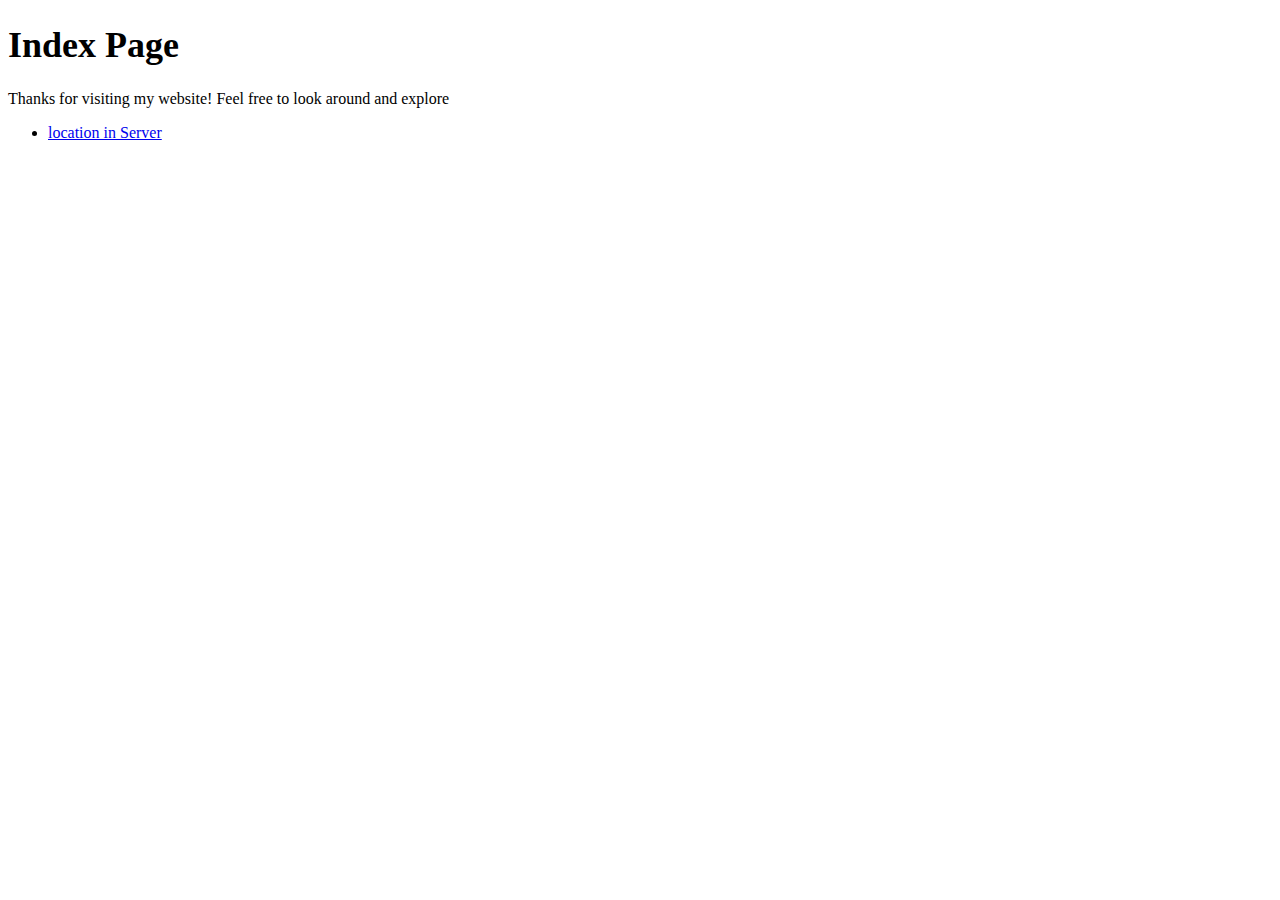
==== root/index.html @ ee585e99 "update autoindex and except_limit" ====
<!DOCTYPE html>
<html>
    <style>
        h1 {
            font-size: 36px;
        }
    </style>
    <head>
        <h1>Index Page</h1>
    </head>
    <body>
        <p>Thanks for visiting my website! Feel free to look around and explore</p>
        <ul>
            <li><a href="location.html">location in Server</a></li>
        </ul>
    </body>
</html>
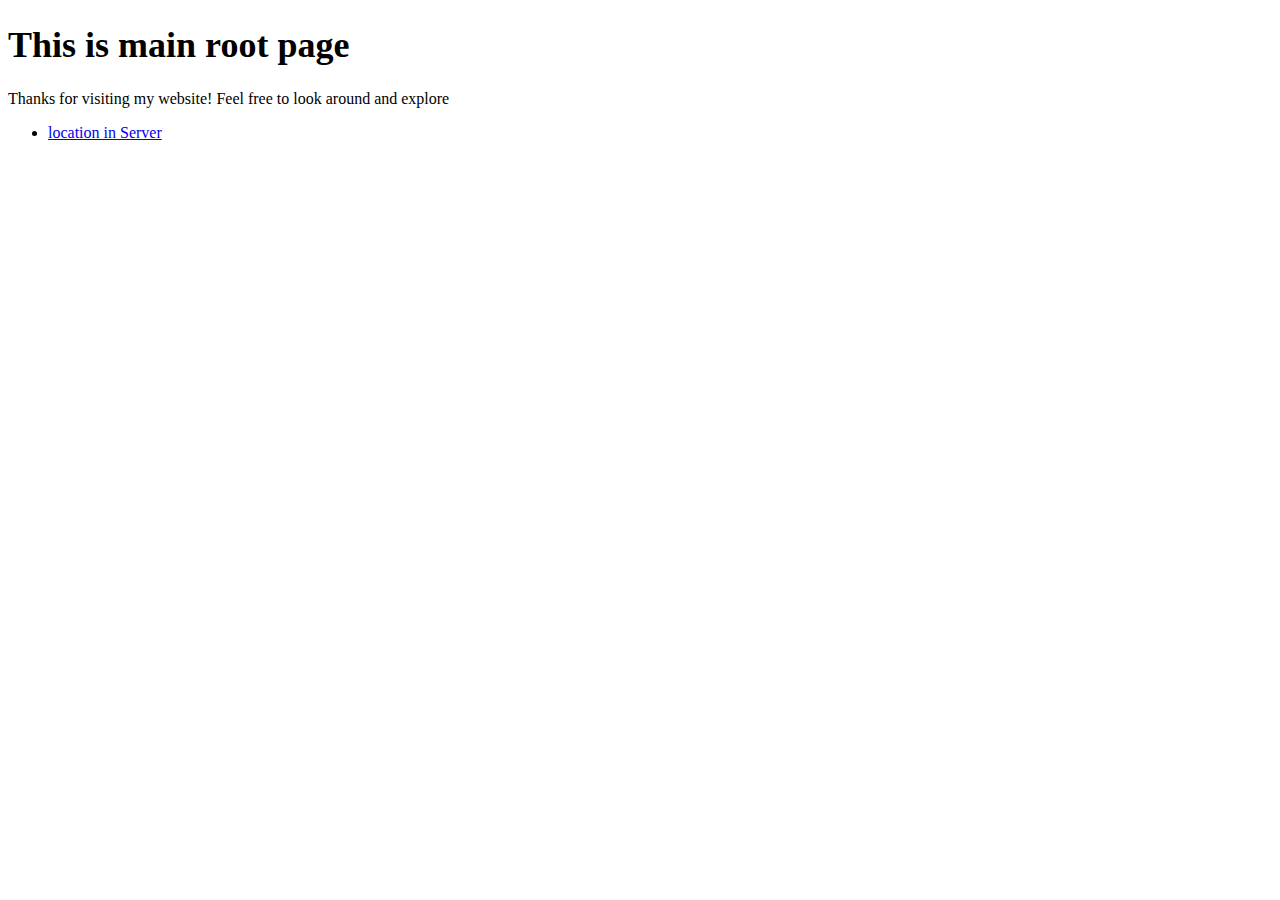
==== commit a375f8da: "update  before merge" ====
--- a/root/index.html
+++ b/root/index.html
@@ -6,7 +6,7 @@
         }
     </style>
     <head>
-        <h1>Index Page</h1>
+        <h1>This is main root page</h1>
     </head>
     <body>
         <p>Thanks for visiting my website! Feel free to look around and explore</p>
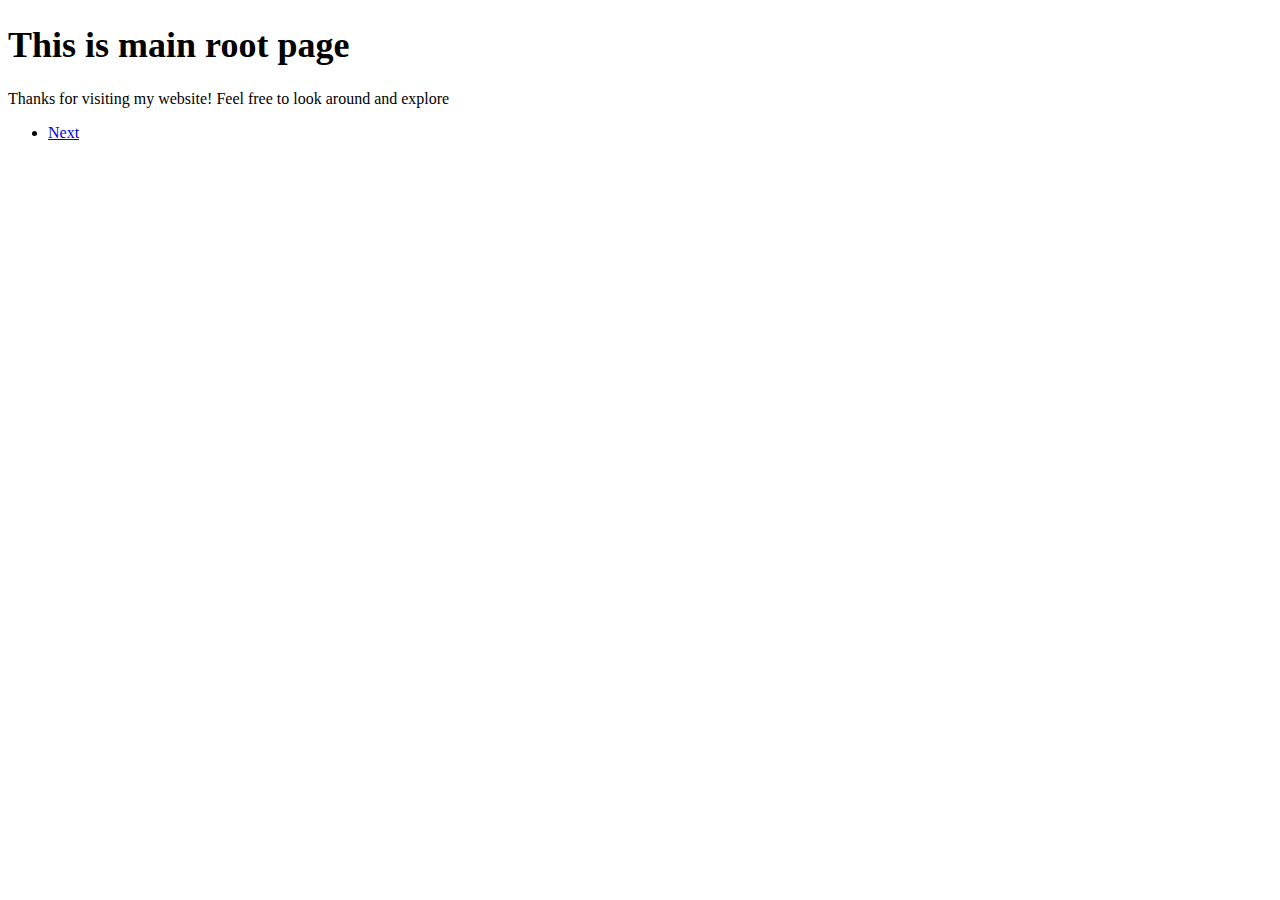
==== commit c513a399: "update" ====
--- a/root/index.html
+++ b/root/index.html
@@ -11,7 +11,7 @@
     <body>
         <p>Thanks for visiting my website! Feel free to look around and explore</p>
         <ul>
-            <li><a href="location.html">location in Server</a></li>
+            <li><a href="/home">Next</a></li>
         </ul>
     </body>
 </html>
